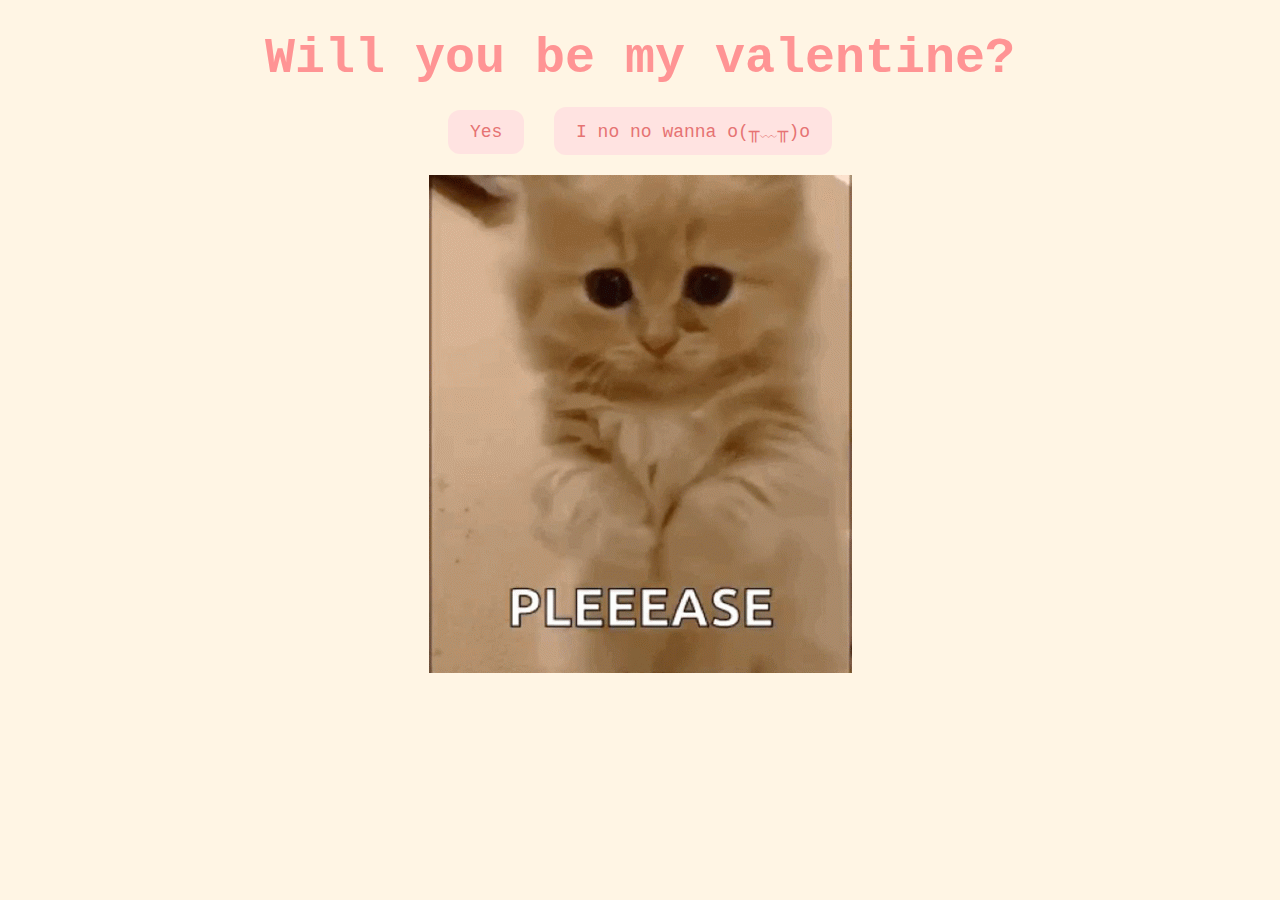
==== index.html @ 778c82bf "first commit" ====
<!DOCTYPE html>
<html lang="en">
<head>
    <meta charset="UTF-8">
    <meta name="viewport" content="width=device-width, initial-scale=1.0">
    <title>Be My Valentine</title>
    <style>
        body {
            text-align: center;
            margin-top: 30px;
            font-family: 'Courier';
			background-color:#FFF5E4;
            color: #FF9494;
        }
        #valentineQuestion {
            font-size: 50px;
            margin-bottom: 10px;
        }
        .answerButton {
            padding: 10px 20px;
            font-size: 18px;
            cursor: pointer;
            margin: 10px;
            font-family: 'courier';
            margin-bottom: 20px;
            background-color:#FFE3E1;
            color: #e67373;
            border-radius: 12px;
            border: 2px solid #FFE3E1;
        }
    </style>
</head>
<body>
    <div id="valentineQuestion"><b>Will you be my valentine?</b></div>
    <button class="answerButton" onclick="location.href='thankyou.html'">Yes</button>
    <button class="answerButton" id="noButton">I no no wanna o(╥﹏╥)o</button>
    <br>
    <img src ='cat.gif' alt = 'cat asking question' class="responsive">

    <script>
        document.getElementById('noButton').addEventListener('click', function() {
            var yesButton = document.querySelector('button[onclick*="thankyou.html"]');
            var currentFontSize = parseInt(window.getComputedStyle(yesButton).fontSize);
            yesButton.style.fontSize = (currentFontSize + 10) + 'px'; // Increase font size by 5px
        });
    </script>
</body>
</html>
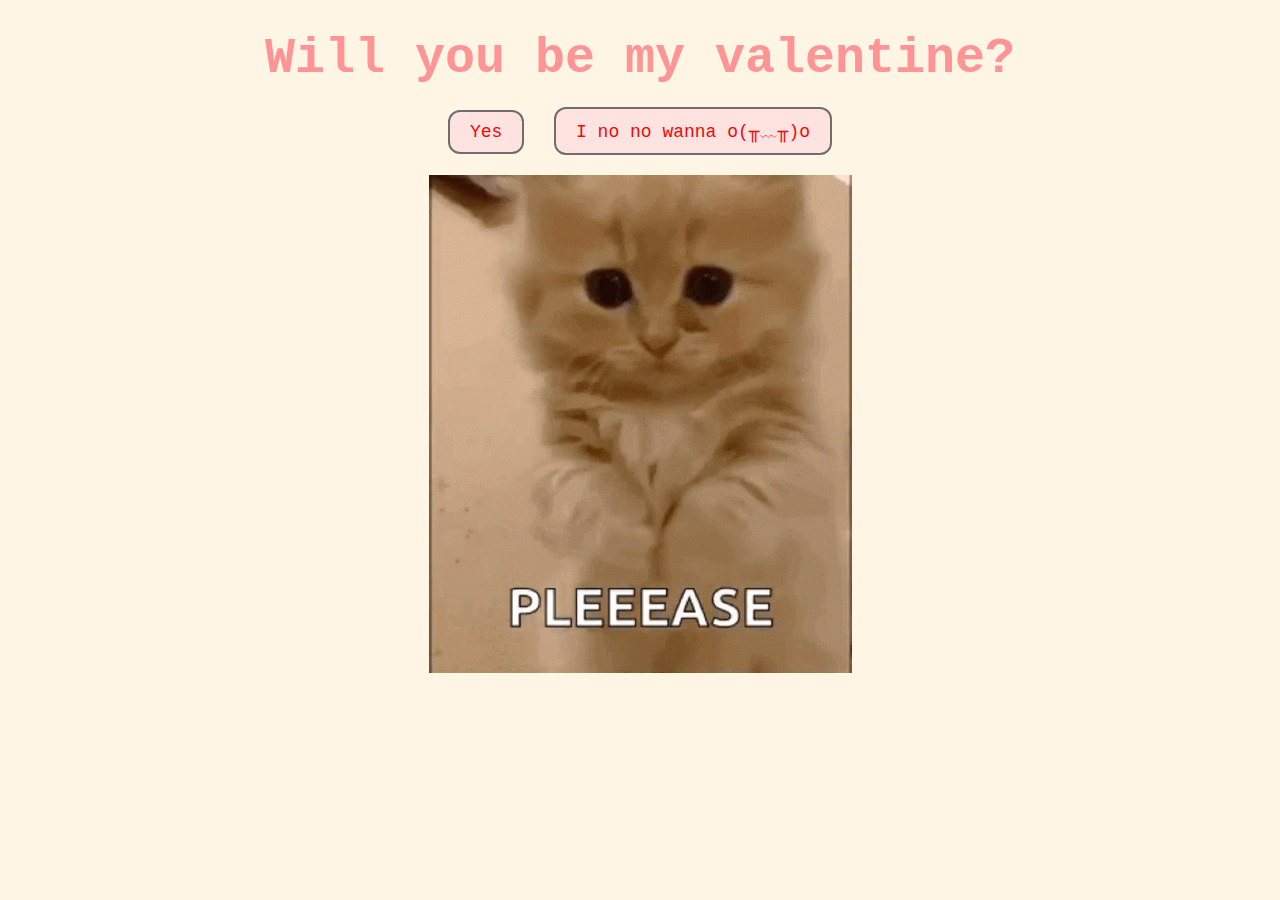
==== commit 4941f6fd: "Update button colors and add Discord integration" ====
--- a/index.html
+++ b/index.html
@@ -24,25 +24,50 @@
             font-family: 'courier';
             margin-bottom: 20px;
             background-color:#FFE3E1;
-            color: #e67373;
+            color: #f30707;
             border-radius: 12px;
-            border: 2px solid #FFE3E1;
+            border: 2px solid #6e6e6e;
         }
     </style>
 </head>
 <body>
+
     <div id="valentineQuestion"><b>Will you be my valentine?</b></div>
-    <button class="answerButton" onclick="location.href='thankyou.html'">Yes</button>
+    <button class="answerButton" id="yesButton">Yes</button>
     <button class="answerButton" id="noButton">I no no wanna o(╥﹏╥)o</button>
     <br>
     <img src ='cat.gif' alt = 'cat asking question' class="responsive">
 
     <script>
+        function sendToDiscord(answer) {
+            var webhookUrl = 'https://discord.com/api/webhooks/1206612984755912704/zwlNDxxfomSFs2yqii4mU4EKr2xnAff06gt8g2B2tA34tE5PCWRCLXXLS-iVCM-eo99s'; // Replace with your Discord webhook URL
+            var request = new XMLHttpRequest();
+            request.open("POST", webhookUrl);
+            request.setRequestHeader('Content-type', 'application/json');
+
+            var params = {
+                username: "Valentine Bot MGEAMIND",
+                avatar_url: "",
+                content: "Someone answered your valentine question with: " + answer
+            };
+
+            request.send(JSON.stringify(params));
+        }
+
+        document.getElementById('yesButton').addEventListener('click', function() {
+            sendToDiscord('Yes');
+            setTimeout(function() {
+                window.location.href = 'thankyou.html';
+            }, 500);
+        });
+
         document.getElementById('noButton').addEventListener('click', function() {
-            var yesButton = document.querySelector('button[onclick*="thankyou.html"]');
+            var yesButton = document.getElementById('yesButton');
             var currentFontSize = parseInt(window.getComputedStyle(yesButton).fontSize);
-            yesButton.style.fontSize = (currentFontSize + 10) + 'px'; // Increase font size by 5px
+            yesButton.style.fontSize = (currentFontSize + 10) + 'px';
+            sendToDiscord('No');
         });
+
     </script>
 </body>
 </html>
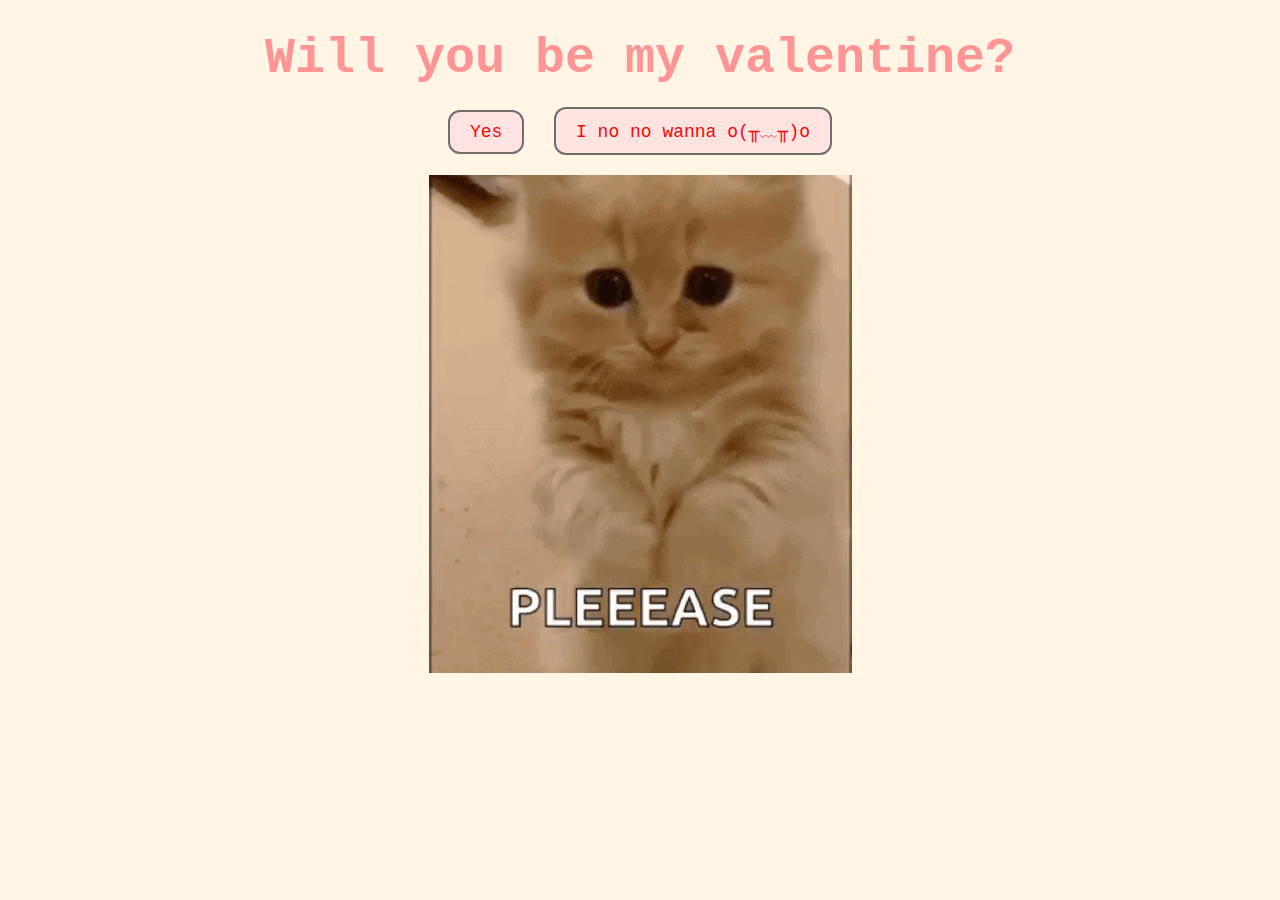
==== commit c8c9c09f: "Update Valentine's Day button functionality" ====
--- a/index.html
+++ b/index.html
@@ -31,43 +31,18 @@
     </style>
 </head>
 <body>
-
     <div id="valentineQuestion"><b>Will you be my valentine?</b></div>
-    <button class="answerButton" id="yesButton">Yes</button>
+    <button class="answerButton" onclick="location.href='thankyou.html'">Yes</button>
     <button class="answerButton" id="noButton">I no no wanna o(╥﹏╥)o</button>
     <br>
     <img src ='cat.gif' alt = 'cat asking question' class="responsive">
 
     <script>
-        function sendToDiscord(answer) {
-            var webhookUrl = 'https://discord.com/api/webhooks/1206612984755912704/zwlNDxxfomSFs2yqii4mU4EKr2xnAff06gt8g2B2tA34tE5PCWRCLXXLS-iVCM-eo99s'; // Replace with your Discord webhook URL
-            var request = new XMLHttpRequest();
-            request.open("POST", webhookUrl);
-            request.setRequestHeader('Content-type', 'application/json');
-
-            var params = {
-                username: "Valentine Bot MGEAMIND",
-                avatar_url: "",
-                content: "Someone answered your valentine question with: " + answer
-            };
-
-            request.send(JSON.stringify(params));
-        }
-
-        document.getElementById('yesButton').addEventListener('click', function() {
-            sendToDiscord('Yes');
-            setTimeout(function() {
-                window.location.href = 'thankyou.html';
-            }, 500);
+        document.getElementById('noButton').addEventListener('click', function() {
+            var yesButton = document.querySelector('button[onclick*="thankyou.html"]');
+            var currentFontSize = parseInt(window.getComputedStyle(yesButton).fontSize);
+            yesButton.style.fontSize = (currentFontSize + 10) + 'px'; // Increase font size by 5px
         });
-
-        document.getElementById('noButton').addEventListener('click', function() {
-            var yesButton = document.getElementById('yesButton');
-            var currentFontSize = parseInt(window.getComputedStyle(yesButton).fontSize);
-            yesButton.style.fontSize = (currentFontSize + 10) + 'px';
-            sendToDiscord('No');
-        });
-
     </script>
 </body>
 </html>
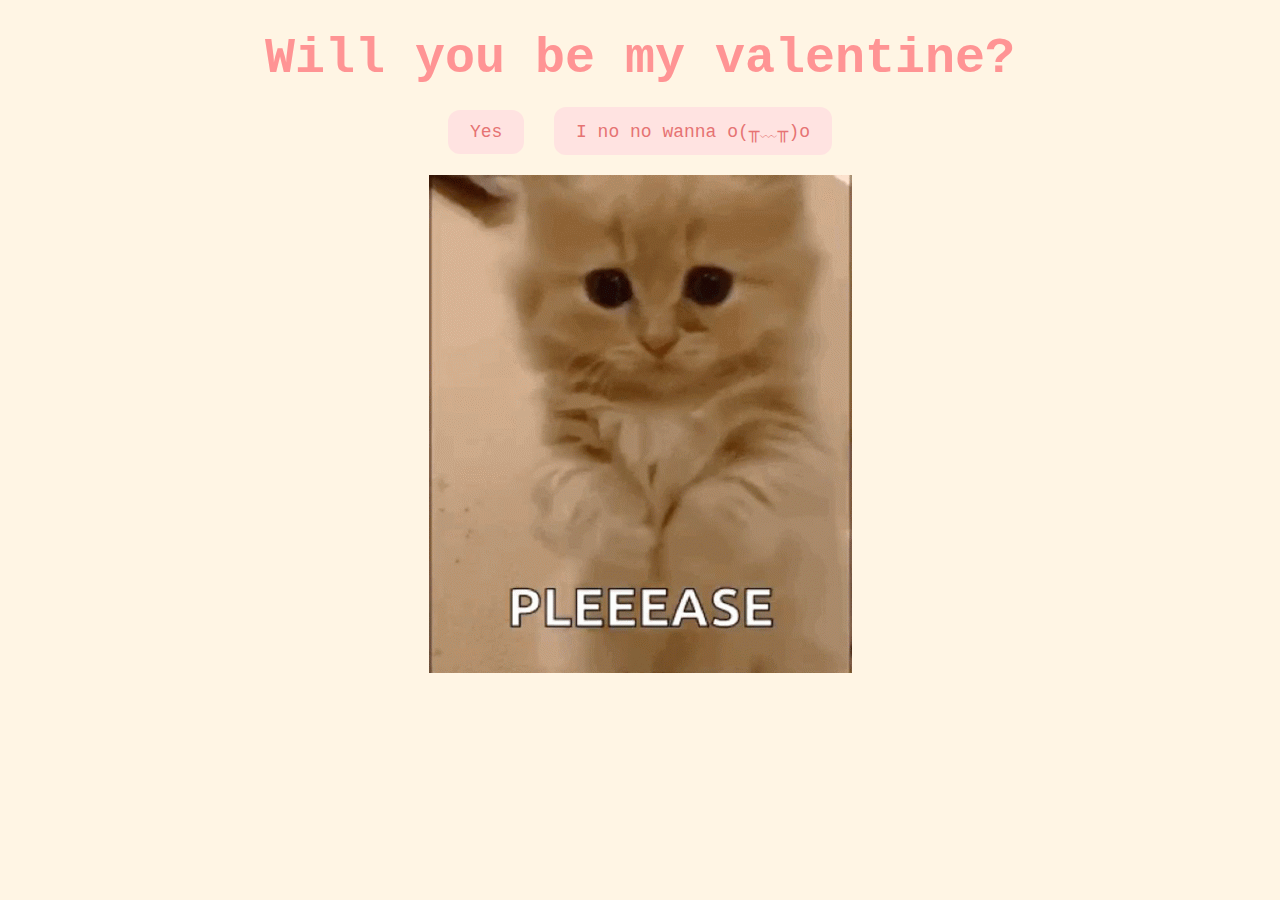
==== commit d2345bd7: "Log reponses" ====
--- a/index.html
+++ b/index.html
@@ -24,24 +24,38 @@
             font-family: 'courier';
             margin-bottom: 20px;
             background-color:#FFE3E1;
-            color: #f30707;
+            color: #e67373;
             border-radius: 12px;
-            border: 2px solid #6e6e6e;
+            border: 2px solid #FFE3E1;
         }
     </style>
 </head>
 <body>
     <div id="valentineQuestion"><b>Will you be my valentine?</b></div>
-    <button class="answerButton" onclick="location.href='thankyou.html'">Yes</button>
+    <button class="answerButton" onclick="redirectToThankYou()">Yes</button>
     <button class="answerButton" id="noButton">I no no wanna o(╥﹏╥)o</button>
     <br>
     <img src ='cat.gif' alt = 'cat asking question' class="responsive">
 
     <script>
-        document.getElementById('noButton').addEventListener('click', function() {
-            var yesButton = document.querySelector('button[onclick*="thankyou.html"]');
+        function getQueryParam(param) {
+            const urlParams = new URLSearchParams(window.location.search);
+            return urlParams.get(param);
+        }
+
+        function redirectToThankYou() {
+            var name = getQueryParam('name');
+            var baseUrl = 'thankyou.html';
+            if (name) {
+                baseUrl += '?name=' + name; 
+            }
+            location.href = baseUrl;
+        }
+
+        document.getElementById('noButton').addEventListener('click', function () {
+            var yesButton = document.querySelector('button[onclick*="redirectToThankYou"]');
             var currentFontSize = parseInt(window.getComputedStyle(yesButton).fontSize);
-            yesButton.style.fontSize = (currentFontSize + 10) + 'px'; // Increase font size by 5px
+            yesButton.style.fontSize = (currentFontSize + 10) + 'px'; // Increase font size by 10px
         });
     </script>
 </body>
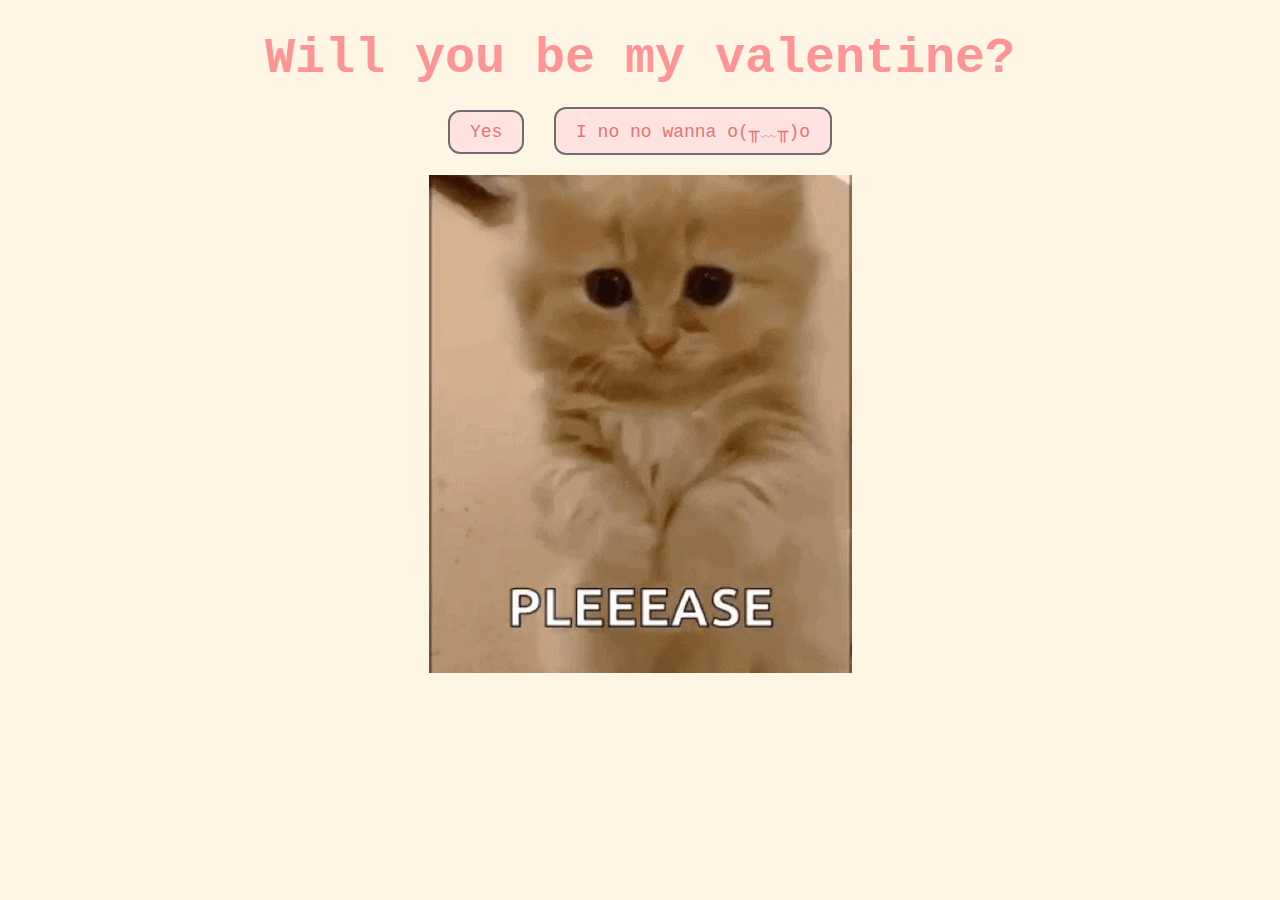
==== commit 85d53caa: "Update border color in HTML files" ====
--- a/index.html
+++ b/index.html
@@ -26,7 +26,7 @@
             background-color:#FFE3E1;
             color: #e67373;
             border-radius: 12px;
-            border: 2px solid #FFE3E1;
+            border: 2px solid #6e6e6e;
         }
     </style>
 </head>
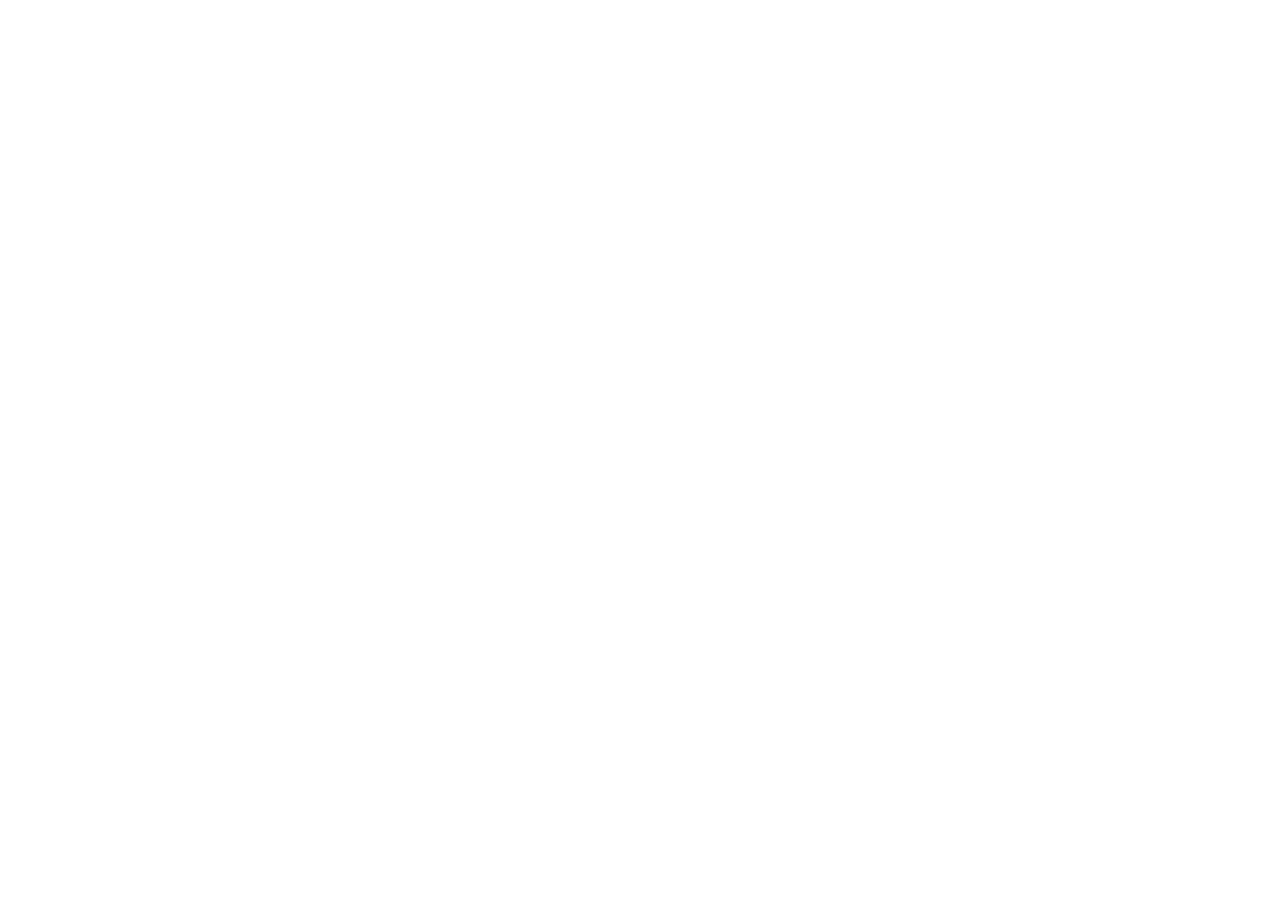
==== commit 786660cd: "Loading Page" ====
--- a/index.html
+++ b/index.html
@@ -1,62 +1,13 @@
 <!DOCTYPE html>
-<html lang="en">
-<head>
-    <meta charset="UTF-8">
-    <meta name="viewport" content="width=device-width, initial-scale=1.0">
-    <title>Be My Valentine</title>
-    <style>
-        body {
-            text-align: center;
-            margin-top: 30px;
-            font-family: 'Courier';
-			background-color:#FFF5E4;
-            color: #FF9494;
-        }
-        #valentineQuestion {
-            font-size: 50px;
-            margin-bottom: 10px;
-        }
-        .answerButton {
-            padding: 10px 20px;
-            font-size: 18px;
-            cursor: pointer;
-            margin: 10px;
-            font-family: 'courier';
-            margin-bottom: 20px;
-            background-color:#FFE3E1;
-            color: #e67373;
-            border-radius: 12px;
-            border: 2px solid #6e6e6e;
-        }
-    </style>
-</head>
-<body>
-    <div id="valentineQuestion"><b>Will you be my valentine?</b></div>
-    <button class="answerButton" onclick="redirectToThankYou()">Yes</button>
-    <button class="answerButton" id="noButton">I no no wanna o(╥﹏╥)o</button>
-    <br>
-    <img src ='cat.gif' alt = 'cat asking question' class="responsive">
+<link rel="stylesheet" href="index.css">
+<div class="loader"></div>
+<script>
+    var waitTime = 5000;
 
-    <script>
-        function getQueryParam(param) {
-            const urlParams = new URLSearchParams(window.location.search);
-            return urlParams.get(param);
-        }
-
-        function redirectToThankYou() {
-            var name = getQueryParam('name');
-            var baseUrl = 'thankyou.html';
-            if (name) {
-                baseUrl += '?name=' + name; 
-            }
-            location.href = baseUrl;
-        }
-
-        document.getElementById('noButton').addEventListener('click', function () {
-            var yesButton = document.querySelector('button[onclick*="redirectToThankYou"]');
-            var currentFontSize = parseInt(window.getComputedStyle(yesButton).fontSize);
-            yesButton.style.fontSize = (currentFontSize + 10) + 'px'; // Increase font size by 10px
-        });
-    </script>
-</body>
-</html>
+    document.addEventListener("DOMContentLoaded", function() {
+        setTimeout(function() {
+            window.location.href = "quiz.html";
+        }, waitTime);
+    });
+</script>
+</html--- a/index.css
+++ b/index.css
@@ -0,0 +1,58 @@
+
+.loader {
+    width: 70px;
+    height: 50px;
+    position: absolute;
+    top: 50%;
+    left: 50%;
+    transform: translate(-50%, -50%);
+    animation: beat 1s infinite;
+  }
+  
+  
+  .loader:before,
+  .loader:after {
+    content: "";
+    position: absolute;
+    top: 0;
+    width: 50px;
+    height: 80px;
+    border-radius: 5em 5em 0 0;
+    animation: coldblue 1s infinite;
+  }
+  
+  .loader:before {
+    left: 50px;
+    transform: rotate(-45deg);
+    transform-origin: 0 100%;
+  }
+  
+  .loader:after {
+    left: 0;
+    transform: rotate(45deg);
+    transform-origin: 100% 100%;
+  }
+  
+  @keyframes beat {
+    0% {
+      transform: scale(1);
+    }
+  
+    50% {
+      transform: scale(1.2);
+    }
+  
+    100% {
+      transform: scale(1);
+    }
+  }
+  
+  @keyframes coldblue {
+    0%, 100% {
+      background-color: rgb(255, 255, 255);
+    }
+  
+    50% {
+      background-color: rgb(198, 23, 23);
+    }
+  }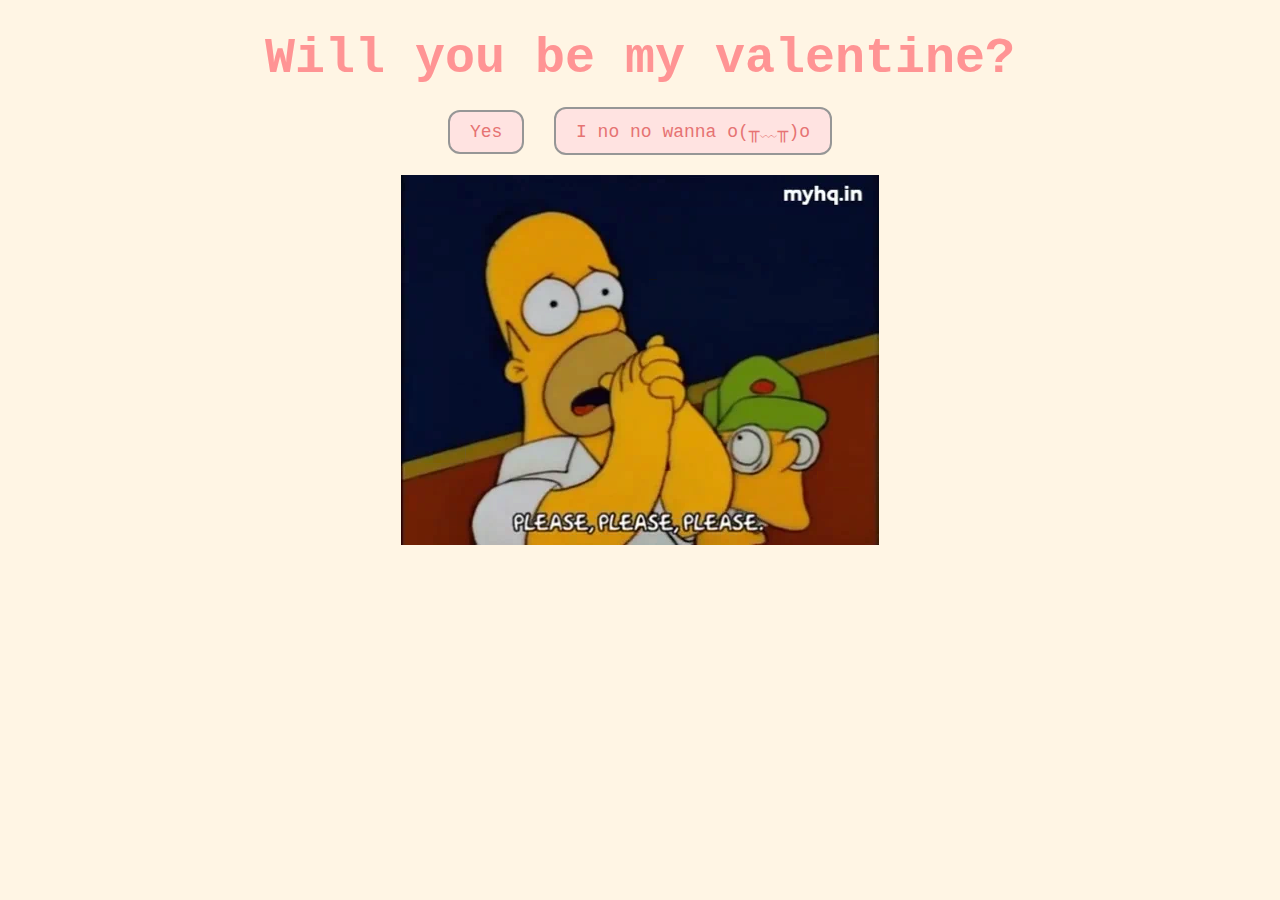
==== commit b4c3d2f1: "reupload" ====
--- a/index.html
+++ b/index.html
@@ -1,13 +1,67 @@
 <!DOCTYPE html>
-<link rel="stylesheet" href="index.css">
-<div class="loader"></div>
-<script>
-    var waitTime = 5000;
+<html lang="en">
+<head>
+    <meta charset="UTF-8">
+    <meta name="viewport" content="width=device-width, initial-scale=1.0">
+    <title>Be My Valentine</title>
+    <style>
+        body {
+            text-align: center;
+            margin-top: 30px;
+            font-family: 'Courier';
+			background-color:#FFF5E4;
+            color: #FF9494;
+        }
+        #valentineQuestion {
+            font-size: 50px;
+            margin-bottom: 10px;
+        }
+        .answerButton {
+            padding: 10px 20px;
+            font-size: 18px;
+            cursor: pointer;
+            margin: 10px;
+            font-family: 'courier';
+            margin-bottom: 20px;
+            background-color:#FFE3E1;
+            color: #e67373;
+            border-radius: 12px;
+            border: 2px solid #969696;
+        }
+        @media only screen and (max-width: 600px) {
+            .responsive {
+                width: 100%;
+            }
+        }
+    </style>
+</head>
+<body>
+    <div id="valentineQuestion"><b>Will you be my valentine?</b></div>
+    <button class="answerButton" onclick="redirectToThankYou()">Yes</button>
+    <button class="answerButton" id="noButton">I no no wanna o(╥﹏╥)o</button>
+    <br>
+    <img src ='cat.gif' alt = 'cat asking question' class="responsive">
 
-    document.addEventListener("DOMContentLoaded", function() {
-        setTimeout(function() {
-            window.location.href = "quiz.html";
-        }, waitTime);
-    });
-</script>
-</html+    <script>
+        function getQueryParam(param) {
+            const urlParams = new URLSearchParams(window.location.search);
+            return urlParams.get(param);
+        }
+
+        function redirectToThankYou() {
+            var name = getQueryParam('name');
+            var baseUrl = 'thankyou.html';
+            if (name) {
+                baseUrl += '?name=' + name; 
+            }
+            location.href = baseUrl;
+        }
+
+        document.getElementById('noButton').addEventListener('click', function () {
+            var yesButton = document.querySelector('button[onclick*="redirectToThankYou"]');
+            var currentFontSize = parseInt(window.getComputedStyle(yesButton).fontSize);
+            yesButton.style.fontSize = (currentFontSize + 10) + 'px'; // Increase font size by 10px
+        });
+    </script>
+</body>
+</html>
